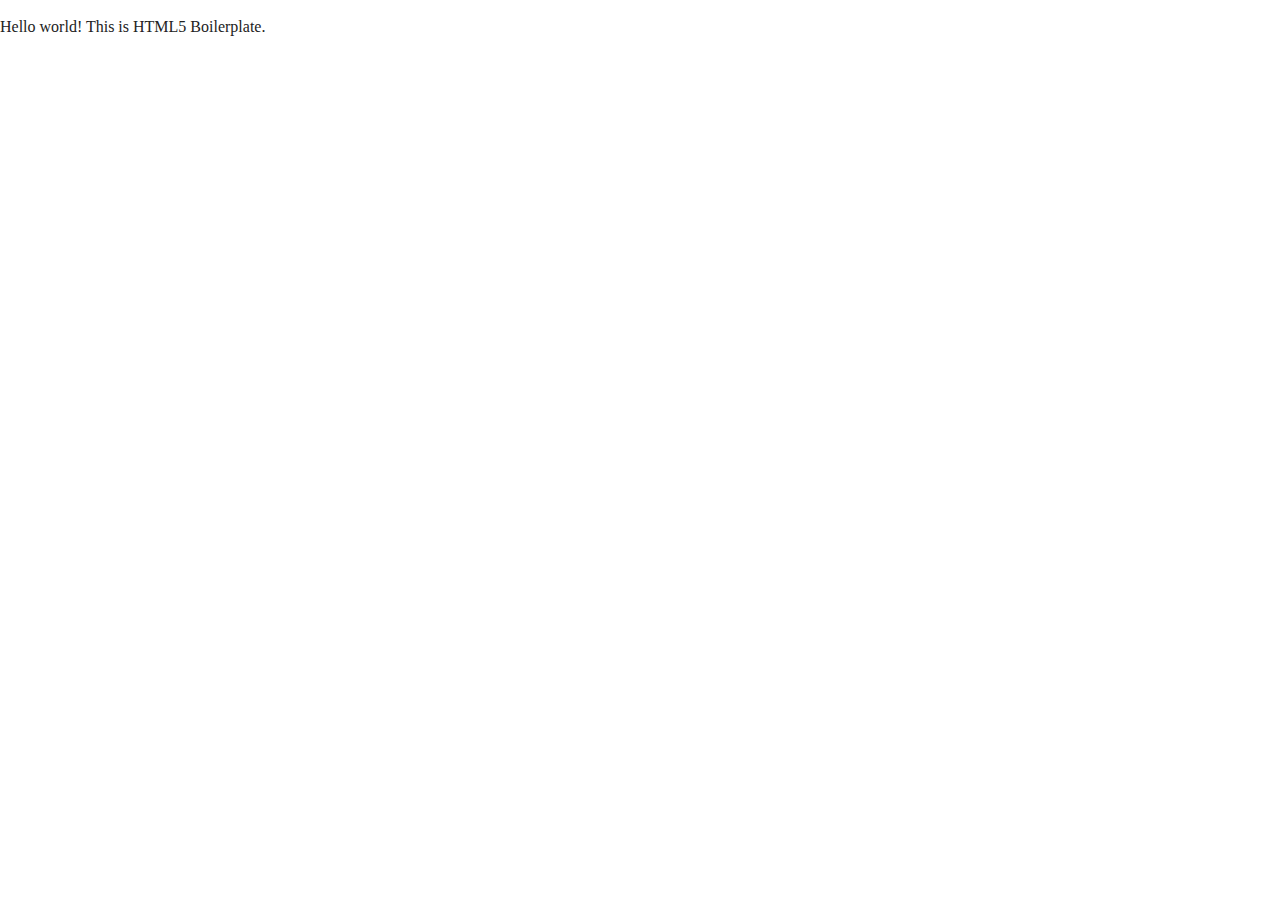
==== about/index.html @ e1f79174 "initial commit" ====
<!doctype html>
<html class="no-js" lang="">

<head>
  <meta charset="utf-8">
  <title></title>
  <meta name="description" content="">
  <meta name="viewport" content="width=device-width, initial-scale=1">

  <meta property="og:title" content="">
  <meta property="og:type" content="">
  <meta property="og:url" content="">
  <meta property="og:image" content="">

  <link rel="manifest" href="site.webmanifest">
  <link rel="apple-touch-icon" href="icon.png">
  <!-- Place favicon.ico in the root directory -->

  <link rel="stylesheet" href="../css/normalize.css">
  <link rel="stylesheet" href="../css/main.css">

  <meta name="theme-color" content="#fafafa">
</head>

<body>

  <!-- Add your site or application content here -->
  <p>Hello world! This is HTML5 Boilerplate.</p>
  <script src="js/vendor/modernizr-3.11.2.min.js"></script>
  <script src="js/plugins.js"></script>
  <script src="js/main.js"></script>

  <!-- Google Analytics: change UA-XXXXX-Y to be your site's ID. -->
  <script>
    window.ga = function () { ga.q.push(arguments) }; ga.q = []; ga.l = +new Date;
    ga('create', 'UA-XXXXX-Y', 'auto'); ga('set', 'anonymizeIp', true); ga('set', 'transport', 'beacon'); ga('send', 'pageview')
  </script>
  <script src="https://www.google-analytics.com/analytics.js" async></script>
</body>

</html>
---- css/main.css ----
/*! HTML5 Boilerplate v8.0.0 | MIT License | https://html5boilerplate.com/ */

/* main.css 2.1.0 | MIT License | https://github.com/h5bp/main.css#readme */
/*
 * What follows is the result of much research on cross-browser styling.
 * Credit left inline and big thanks to Nicolas Gallagher, Jonathan Neal,
 * Kroc Camen, and the H5BP dev community and team.
 */

/* ==========================================================================
   Base styles: opinionated defaults
   ========================================================================== */

html {
  color: #222;
  font-size: 1em;
  line-height: 1.4;
}

/*
 * Remove text-shadow in selection highlight:
 * https://twitter.com/miketaylr/status/12228805301
 *
 * Vendor-prefixed and regular ::selection selectors cannot be combined:
 * https://stackoverflow.com/a/16982510/7133471
 *
 * Customize the background color to match your design.
 */

::-moz-selection {
  background: #b3d4fc;
  text-shadow: none;
}

::selection {
  background: #b3d4fc;
  text-shadow: none;
}

/*
 * A better looking default horizontal rule
 */

hr {
  display: block;
  height: 1px;
  border: 0;
  border-top: 1px solid #ccc;
  margin: 1em 0;
  padding: 0;
}

/*
 * Remove the gap between audio, canvas, iframes,
 * images, videos and the bottom of their containers:
 * https://github.com/h5bp/html5-boilerplate/issues/440
 */

audio,
canvas,
iframe,
img,
svg,
video {
  vertical-align: middle;
}

/*
 * Remove default fieldset styles.
 */

fieldset {
  border: 0;
  margin: 0;
  padding: 0;
}

/*
 * Allow only vertical resizing of textareas.
 */

textarea {
  resize: vertical;
}

/* ==========================================================================
   Author's custom styles
   ========================================================================== */

/* ==========================================================================
   Helper classes
   ========================================================================== */

/*
 * Hide visually and from screen readers
 */

.hidden,
[hidden] {
  display: none !important;
}

/*
 * Hide only visually, but have it available for screen readers:
 * https://snook.ca/archives/html_and_css/hiding-content-for-accessibility
 *
 * 1. For long content, line feeds are not interpreted as spaces and small width
 *    causes content to wrap 1 word per line:
 *    https://medium.com/@jessebeach/beware-smushed-off-screen-accessible-text-5952a4c2cbfe
 */

.sr-only {
  border: 0;
  clip: rect(0, 0, 0, 0);
  height: 1px;
  margin: -1px;
  overflow: hidden;
  padding: 0;
  position: absolute;
  white-space: nowrap;
  width: 1px;
  /* 1 */
}

/*
 * Extends the .sr-only class to allow the element
 * to be focusable when navigated to via the keyboard:
 * https://www.drupal.org/node/897638
 */

.sr-only.focusable:active,
.sr-only.focusable:focus {
  clip: auto;
  height: auto;
  margin: 0;
  overflow: visible;
  position: static;
  white-space: inherit;
  width: auto;
}

/*
 * Hide visually and from screen readers, but maintain layout
 */

.invisible {
  visibility: hidden;
}

/*
 * Clearfix: contain floats
 *
 * For modern browsers
 * 1. The space content is one way to avoid an Opera bug when the
 *    `contenteditable` attribute is included anywhere else in the document.
 *    Otherwise it causes space to appear at the top and bottom of elements
 *    that receive the `clearfix` class.
 * 2. The use of `table` rather than `block` is only necessary if using
 *    `:before` to contain the top-margins of child elements.
 */

.clearfix::before,
.clearfix::after {
  content: " ";
  display: table;
}

.clearfix::after {
  clear: both;
}

/* ==========================================================================
   EXAMPLE Media Queries for Responsive Design.
   These examples override the primary ('mobile first') styles.
   Modify as content requires.
   ========================================================================== */

@media only screen and (min-width: 35em) {
  /* Style adjustments for viewports that meet the condition */
}

@media print,
  (-webkit-min-device-pixel-ratio: 1.25),
  (min-resolution: 1.25dppx),
  (min-resolution: 120dpi) {
  /* Style adjustments for high resolution devices */
}

/* ==========================================================================
   Print styles.
   Inlined to avoid the additional HTTP request:
   https://www.phpied.com/delay-loading-your-print-css/
   ========================================================================== */

@media print {
  *,
  *::before,
  *::after {
    background: #fff !important;
    color: #000 !important;
    /* Black prints faster */
    box-shadow: none !important;
    text-shadow: none !important;
  }

  a,
  a:visited {
    text-decoration: underline;
  }

  a[href]::after {
    content: " (" attr(href) ")";
  }

  abbr[title]::after {
    content: " (" attr(title) ")";
  }

  /*
   * Don't show links that are fragment identifiers,
   * or use the `javascript:` pseudo protocol
   */
  a[href^="#"]::after,
  a[href^="javascript:"]::after {
    content: "";
  }

  pre {
    white-space: pre-wrap !important;
  }

  pre,
  blockquote {
    border: 1px solid #999;
    page-break-inside: avoid;
  }

  /*
   * Printing Tables:
   * https://web.archive.org/web/20180815150934/http://css-discuss.incutio.com/wiki/Printing_Tables
   */
  thead {
    display: table-header-group;
  }

  tr,
  img {
    page-break-inside: avoid;
  }

  p,
  h2,
  h3 {
    orphans: 3;
    widows: 3;
  }

  h2,
  h3 {
    page-break-after: avoid;
  }
}
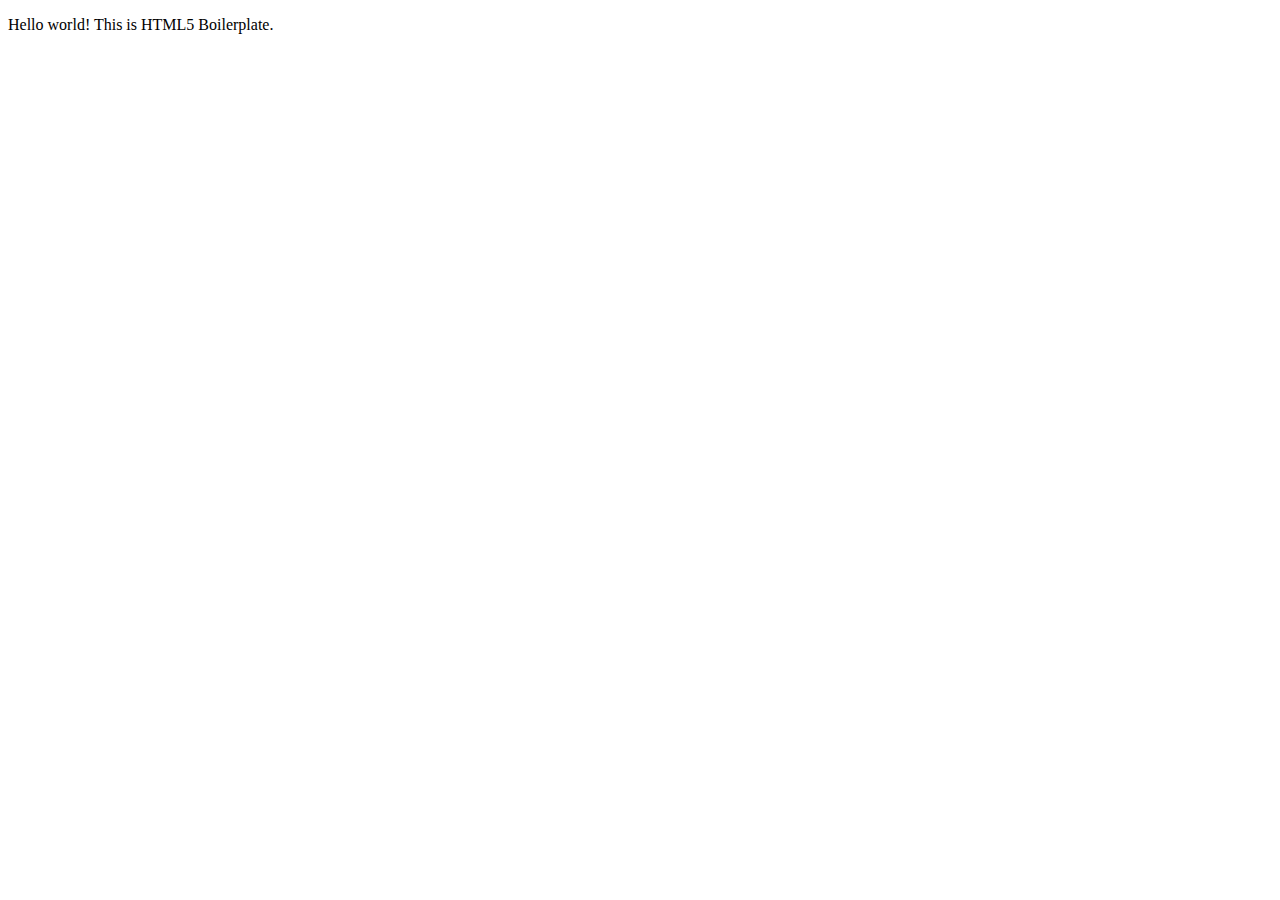
==== commit 4d5b9ed2: "added header and footer html" ====
--- a/about/index.html
+++ b/about/index.html
@@ -16,8 +16,8 @@
   <link rel="apple-touch-icon" href="icon.png">
   <!-- Place favicon.ico in the root directory -->
 
-  <link rel="stylesheet" href="../css/normalize.css">
-  <link rel="stylesheet" href="../css/main.css">
+  <link rel="stylesheet" href="css/normalize.css">
+  <link rel="stylesheet" href="css/main.css">
 
   <meta name="theme-color" content="#fafafa">
 </head>
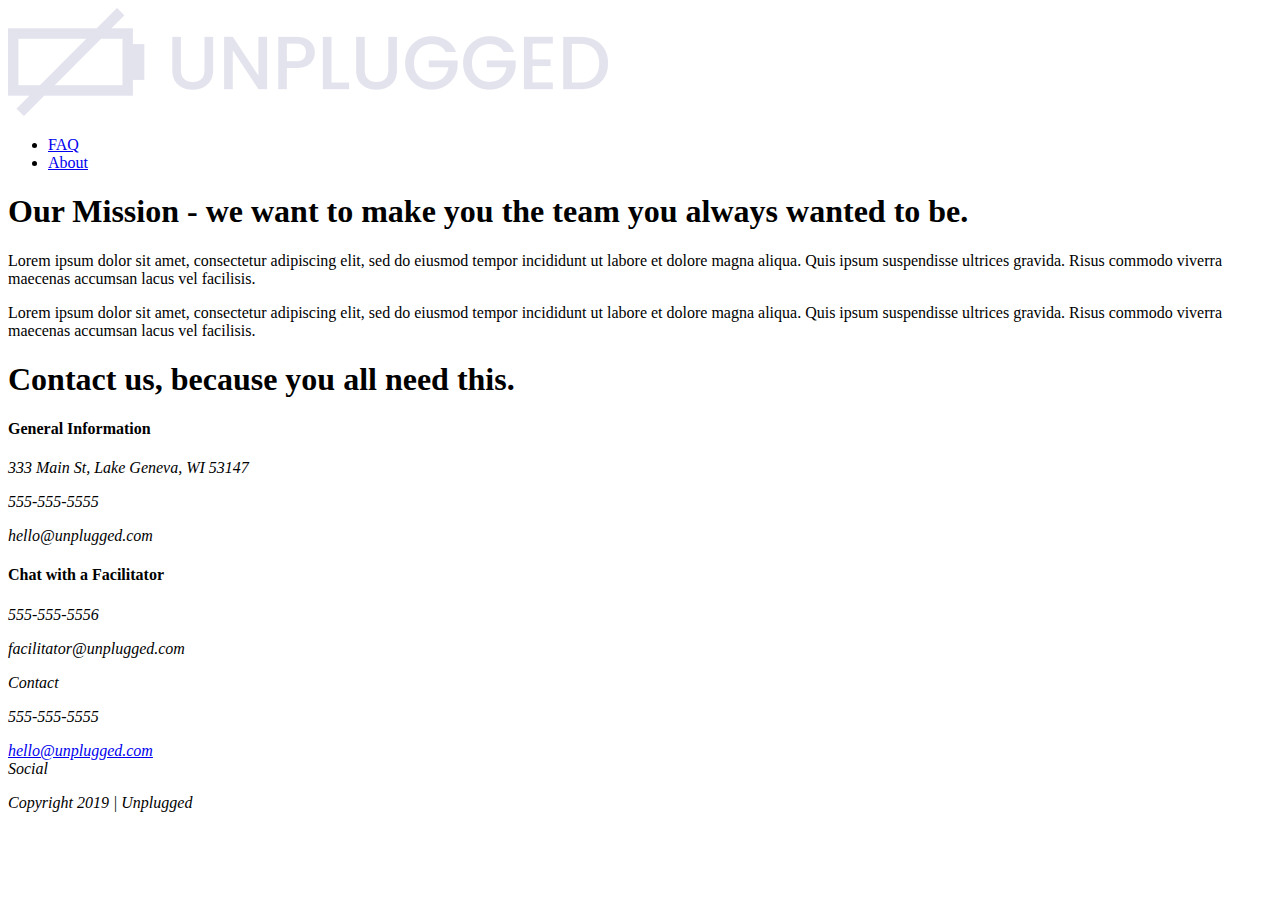
==== commit 5947362f: "added about page html text" ====
--- a/about/index.html
+++ b/about/index.html
@@ -3,7 +3,7 @@
 
 <head>
   <meta charset="utf-8">
-  <title></title>
+  <title>About</title>
   <meta name="description" content="">
   <meta name="viewport" content="width=device-width, initial-scale=1">
 
@@ -23,9 +23,102 @@
 </head>
 
 <body>
+  <header>
+    <div class="content-wrapper">
+      <a href="#"><img src="../img/unpluggedlogo.png" alt="unplugged logo"></a>
+      <div class="header-divider"></div>
+      <nav>
+        <ul>
+          <li><a href="../faq/index.html" target="_blank">FAQ</a></li>
+          <li><a href="about/index.html" target="_blank">About</a></li>
+        </ul>
+      </nav>
+    </div>
+  </header>
 
-  <!-- Add your site or application content here -->
-  <p>Hello world! This is HTML5 Boilerplate.</p>
+<main>
+  <section class="mission">
+    <div class="content-wrapper">
+      <h1>Our Mission - we want to make you the team you always wanted to be.</h1>
+      <div class="mission-content">
+        <p>Lorem ipsum dolor sit amet, consectetur adipiscing elit, sed do eiusmod tempor incididunt ut labore et dolore magna aliqua. Quis ipsum suspendisse ultrices gravida. Risus commodo viverra maecenas accumsan lacus vel facilisis.</p>
+        <p>Lorem ipsum dolor sit amet, consectetur adipiscing elit, sed do eiusmod tempor incididunt ut labore et dolore magna aliqua. Quis ipsum suspendisse ultrices gravida. Risus commodo viverra maecenas accumsan lacus vel facilisis.</p>
+      </div>
+    </div>
+  </section>
+
+  <section class="map">
+    <figure>
+    </figure>
+  </section>
+
+  <section class="contact-section">
+    <div class="content-wrapper">
+      <h1>Contact us, because you all need this.</h1>
+      <div class="contact-column">
+        <h4>General Information</h4>
+        <address>
+          <p>333 Main St, Lake Geneva, WI 53147</p>
+          <p>555-555-5555</p>
+          <p>hello@unplugged.com</p>
+        </address>
+      </div>
+      <div class="contact-column">
+        <h4>Chat with a Facilitator</h4>
+        <address>
+          <p>555-555-5556</p>
+          <p>facilitator@unplugged.com</p>
+        </address>  
+      </div>
+    </div>
+  </section>
+
+
+
+
+
+
+
+
+</main>
+
+
+
+
+
+  <footer>
+    <div class="content-wrapper">
+      <div class="footer-content">
+        <div class="contact">
+          <i>Contact</id="">
+          <address>
+            <p>555-555-5555</p>
+            <a href = "mailto: hello@unplugged.com">hello@unplugged.com</a>
+          </address>
+        </div>
+      </div>
+        <div class="social">
+          <i>Social</i>
+          <div class="social-icons">
+            <p><a href="https://www.facebook.com/" target="_blank"></a></p>
+            <p><a href="https://www.twitter.com/" target="_blank"></a></p>
+            <p><a href="https://www.instagram.com/" target="_blank"></a></p>
+              <!-- other social links here -->
+          </div>
+        </div> <!-- footer content ends -->
+      </div> <!-- footer content-wrapper ends -->
+
+      <div class="copyright">
+        <p>Copyright 2019 &#124; Unplugged</p>
+      </div>
+  </footer>
+
+
+
+
+
+
+
   <script src="js/vendor/modernizr-3.11.2.min.js"></script>
   <script src="js/plugins.js"></script>
   <script src="js/main.js"></script>
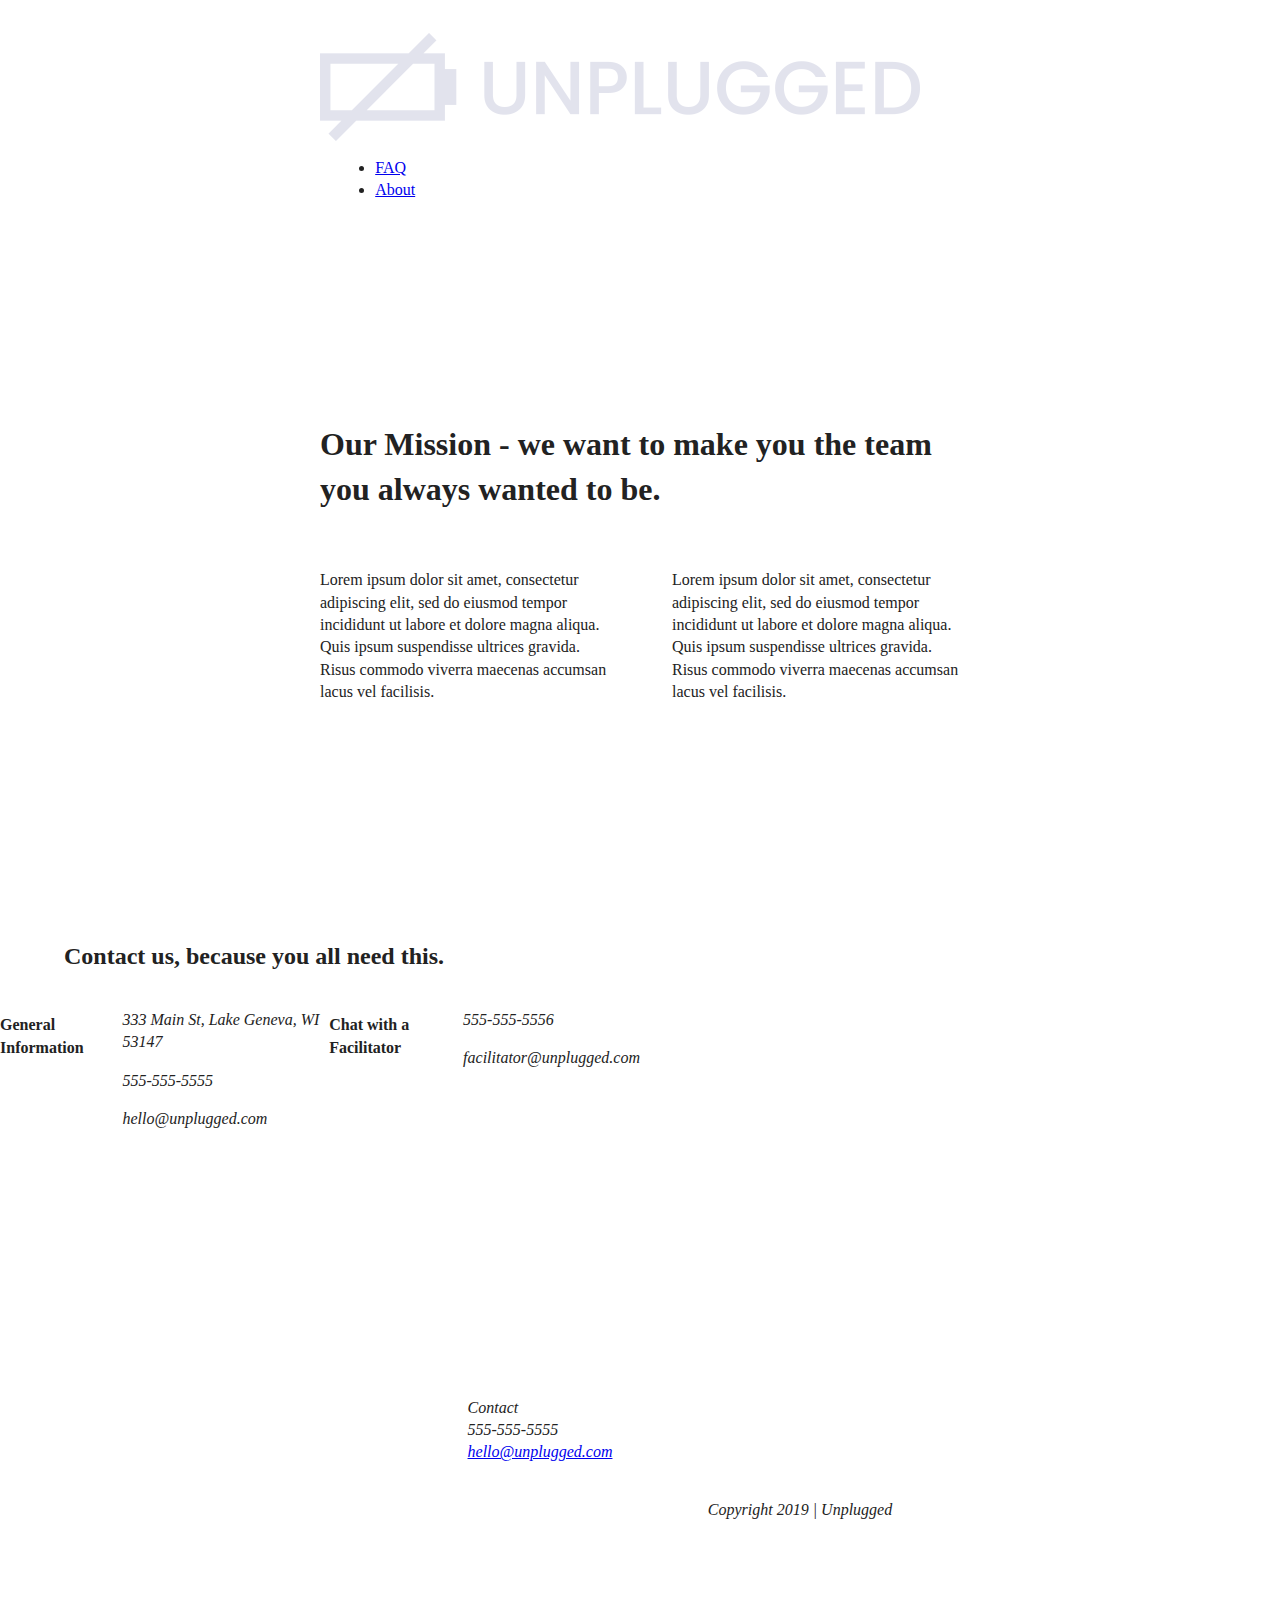
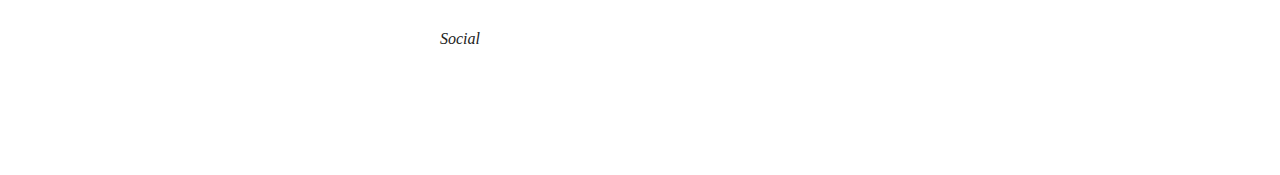
==== commit 8d691911: "finished css for mobile and tablet" ====
--- a/about/index.html
+++ b/about/index.html
@@ -16,8 +16,8 @@
   <link rel="apple-touch-icon" href="icon.png">
   <!-- Place favicon.ico in the root directory -->
 
-  <link rel="stylesheet" href="css/normalize.css">
-  <link rel="stylesheet" href="css/main.css">
+  <link rel="stylesheet" href="../css/normalize.css">
+  <link rel="stylesheet" href="../css/main.css">
 
   <meta name="theme-color" content="#fafafa">
 </head>
@@ -54,21 +54,19 @@
 
   <section class="contact-section">
     <div class="content-wrapper">
-      <h1>Contact us, because you all need this.</h1>
-      <div class="contact-column">
+      <h2>Contact us, because you all need this.</h2>
+      <div class="contact-content">
         <h4>General Information</h4>
         <address>
           <p>333 Main St, Lake Geneva, WI 53147</p>
           <p>555-555-5555</p>
           <p>hello@unplugged.com</p>
         </address>
-      </div>
-      <div class="contact-column">
         <h4>Chat with a Facilitator</h4>
         <address>
           <p>555-555-5556</p>
           <p>facilitator@unplugged.com</p>
-        </address>  
+        </address>
       </div>
     </div>
   </section>
--- a/css/main.css
+++ b/css/main.css
@@ -0,0 +1,587 @@
+/*! HTML5 Boilerplate v8.0.0 | MIT License | https://html5boilerplate.com/ */
+
+/* main.css 2.1.0 | MIT License | https://github.com/h5bp/main.css#readme */
+/*
+ * What follows is the result of much research on cross-browser styling.
+ * Credit left inline and big thanks to Nicolas Gallagher, Jonathan Neal,
+ * Kroc Camen, and the H5BP dev community and team.
+ */
+
+/* ==========================================================================
+   Base styles: opinionated defaults
+   ========================================================================== */
+
+html {
+  color: #222;
+  font-size: 1em;
+  line-height: 1.4;
+}
+
+/*
+ * Remove text-shadow in selection highlight:
+ * https://twitter.com/miketaylr/status/12228805301
+ *
+ * Vendor-prefixed and regular ::selection selectors cannot be combined:
+ * https://stackoverflow.com/a/16982510/7133471
+ *
+ * Customize the background color to match your design.
+ */
+
+::-moz-selection {
+  background: #b3d4fc;
+  text-shadow: none;
+}
+
+::selection {
+  background: #b3d4fc;
+  text-shadow: none;
+}
+
+/*
+ * A better looking default horizontal rule
+ */
+
+hr {
+  display: block;
+  height: 1px;
+  border: 0;
+  border-top: 1px solid #ccc;
+  margin: 1em 0;
+  padding: 0;
+}
+
+/*
+ * Remove the gap between audio, canvas, iframes,
+ * images, videos and the bottom of their containers:
+ * https://github.com/h5bp/html5-boilerplate/issues/440
+ */
+
+audio,
+canvas,
+iframe,
+img,
+svg,
+video {
+  vertical-align: middle;
+}
+
+/*
+ * Remove default fieldset styles.
+ */
+
+fieldset {
+  border: 0;
+  margin: 0;
+  padding: 0;
+}
+
+/*
+ * Allow only vertical resizing of textareas.
+ */
+
+textarea {
+  resize: vertical;
+}
+
+/* ==========================================================================
+   Author's custom styles
+   ========================================================================== */
+/*---------------------- Base Header and Footer Styles ----------------------*/
+
+header,
+footer {
+  display: flex;
+  justify-content: center;
+  align-items: center;
+  flex-flow: row wrap;
+}
+
+/*---------------------- Header Styles ----------------------*/
+
+header {
+  padding: 15px 0;
+}
+header .content-wrapper {
+  display: flex;
+    justify-content: center;
+    align-items: center;
+    flex-flow: row wrap;
+  width: 60%;
+  margin: 0;
+
+}
+
+.header-divider {
+  width: 100%;
+}
+
+header nav {
+  display: flex;
+    justify-content: space-around;
+    align-items: center;
+    flex-flow: row wrap;
+  width: 60%;
+}
+
+header nav ul {
+  width: 45%;
+
+}
+
+/*---------------------- Footer Styles ----------------------*/
+
+footer .content-wrapper {
+  width: 55%;
+}
+
+.footer-content {
+  display: flex;
+    justify-content: space-between;
+    align-items: center;
+}
+
+footer p {
+  margin: 0;
+}
+
+.contact {
+  display: flex;
+  justify-content: center;
+  align-items: center;
+  padding: 50px 0;
+}
+
+.social {
+  display: flex;
+  justify-content: center;
+  align-items: center;
+}
+
+.social-icons {
+  display: flex;
+    justify-content: space-between;
+    align-items: center;
+padding: 21px 80px 50px 80px;
+
+}
+
+.copyright {
+  display: flex;
+      justify-content: center;
+      align-items: center;
+}
+
+/*----------------------------- Mobile Styles -------------------------------*/
+
+main .content-wrapper {
+
+}
+
+.mission{
+  display: flex;
+      justify-content: center;
+      align-items: center;
+      flex-flow: row wrap;
+    padding: 50px 20px 0 20px;
+}
+
+.hero-area {
+  display: flex;
+      justify-content: center;
+      align-items: center;
+      flex-flow: row wrap;
+}
+
+aside {
+  display: flex;
+      justify-content: center;
+      align-items: center;
+      flex-flow: row wrap;
+}
+
+.form-description {
+  display: flex;
+      justify-content: center;
+      align-items: center;
+      flex-flow: row wrap;
+}
+
+.email-form {
+
+}
+
+.features {
+  display: flex;
+      justify-content: center;
+      align-items: center;
+}
+
+.features article {
+  width: 90%;
+}
+
+.features-and-reviews-header {
+  display: flex;
+      justify-content: center;
+      align-items: center;
+      flex-flow: row wrap;
+}
+
+.features-items {
+  display: flex;
+      justify-content: center;
+      align-items: center;
+      flex-flow: row wrap;
+    padding: 60px 80px 60px 80px;
+}
+
+.fontawesome-icon {
+  padding: 50px 0 40px 0;
+}
+
+.features-item-description {
+  display: flex;
+      justify-content: center;
+      align-items: center;
+      align-content: center;
+      flex-flow: row wrap;
+}
+
+.reviews, .content-wrapper{
+  display: flex;
+      justify-content: center;
+      align-items: center;
+      flex-flow: row wrap;
+}
+
+.reviews h3 {
+  width: 90%;
+}
+
+article .reviews {
+  display: flex;
+  justify-content: center;
+  align-items: center;
+}
+
+.faq {
+  display: flex;
+      justify-content: center;
+      align-items: center;
+      flex-flow: row wrap;
+}
+.content-wrapper {
+  display: flex;
+      justify-content: center;
+      align-items: center;
+      flex-flow: row wrap;
+}
+
+
+
+
+
+/* ==========================================================================
+   Helper classes
+   ========================================================================== */
+
+/*
+ * Hide visually and from screen readers
+ */
+
+.hidden,
+[hidden] {
+  display: none !important;
+}
+
+/*
+ * Hide only visually, but have it available for screen readers:
+ * https://snook.ca/archives/html_and_css/hiding-content-for-accessibility
+ *
+ * 1. For long content, line feeds are not interpreted as spaces and small width
+ *    causes content to wrap 1 word per line:
+ *    https://medium.com/@jessebeach/beware-smushed-off-screen-accessible-text-5952a4c2cbfe
+ */
+
+.sr-only {
+  border: 0;
+  clip: rect(0, 0, 0, 0);
+  height: 1px;
+  margin: -1px;
+  overflow: hidden;
+  padding: 0;
+  position: absolute;
+  white-space: nowrap;
+  width: 1px;
+  /* 1 */
+}
+
+/*
+ * Extends the .sr-only class to allow the element
+ * to be focusable when navigated to via the keyboard:
+ * https://www.drupal.org/node/897638
+ */
+
+.sr-only.focusable:active,
+.sr-only.focusable:focus {
+  clip: auto;
+  height: auto;
+  margin: 0;
+  overflow: visible;
+  position: static;
+  white-space: inherit;
+  width: auto;
+}
+
+/*
+ * Hide visually and from screen readers, but maintain layout
+ */
+
+.invisible {
+  visibility: hidden;
+}
+
+/*
+ * Clearfix: contain floats
+ *
+ * For modern browsers
+ * 1. The space content is one way to avoid an Opera bug when the
+ *    `contenteditable` attribute is included anywhere else in the document.
+ *    Otherwise it causes space to appear at the top and bottom of elements
+ *    that receive the `clearfix` class.
+ * 2. The use of `table` rather than `block` is only necessary if using
+ *    `:before` to contain the top-margins of child elements.
+ */
+
+.clearfix::before,
+.clearfix::after {
+  content: " ";
+  display: table;
+}
+
+.clearfix::after {
+  clear: both;
+}
+
+/* ==========================================================================
+   EXAMPLE Media Queries for Responsive Design.
+   These examples override the primary ('mobile first') styles.
+   Modify as content requires.
+   ========================================================================== */
+
+@media only screen and (min-width: 768px) {
+  /* Tablet styles here  */
+
+  /* General Styles */
+
+  .content-wrapper {
+    max-width: 640px;
+    margin: 100px 0;
+  }
+
+/* Header */
+
+  header {
+    justify-content: space-around;
+    padding: 33px 0;
+  }
+
+  header .content-wrapper {
+    width: 50%;
+    justify-content: space-between;
+  }
+
+
+  header nav {
+    width: 20%;
+  }
+
+  header nav ul {
+    justify-content: space-between;
+}
+
+.header-divider {
+  display: none;
+}
+
+/* Hero Area*/
+
+/* Aside */
+
+aside .content-wrapper {
+  /* Flex-flow????? check against solution code*/
+  margin: 0;
+  display: flex;
+  justify-content: space-around;
+  flex-flow: 2 1;
+}
+
+aside .content-wrapper .form-description,
+aside .content-wrapper .email-form {
+  width: 320px;
+  margin: 40px 0;
+}
+
+/* Features - This is where you stopped 2/26*/
+.features article {
+  display: flex;
+  justify-content: center;
+  align-items: center;
+  flex-flow: column wrap;
+  flex-basis: 50%;
+}
+
+.features .features-item-description {
+  width: 28%;
+}
+
+/* Reviews */
+.reviews article {
+  display: flex;
+  justify-content: space-between;
+}
+
+.reviews article div {
+  width: 320px;
+}
+
+/* =======================================================================
+  Footer
+  ======================================================================*/
+footer .content-wrapper {
+  width: 320px;
+  margin: 100px 0;
+}
+
+.footer-content {
+  display: flex;
+  justify-content: space-between;
+  align-items: center;
+}
+
+footer .contact {
+  margin-bottom: 90px;
+}
+
+footer .copyright {
+  width: 200px;
+}
+
+/* =======================================================================
+  About Page
+  ======================================================================*/
+.mission-content {
+  display: flex;
+  justify-content: space-between;
+  align-items: center;
+  padding-top: 20px;
+}
+
+.mission-content p {
+  width: 45%;
+}
+
+.contact-section .content-wrapper h2 {
+  width: 80%;
+}
+
+.contact-content {
+  display: flex;
+  justify-content: space-between;
+  align-items: flex-start;
+}
+
+
+/* =======================================================================
+  FAQ Page
+  ======================================================================*/
+.faq-content {
+  flex-basis: 45%;
+}
+
+
+@media only screen and (min-width: 1200px) {
+  /* Desktop styles here  */
+}
+
+@media print,
+  (-webkit-min-device-pixel-ratio: 1.25),
+  (min-resolution: 1.25dppx),
+  (min-resolution: 120dpi) {
+  /* Style adjustments for high resolution devices */
+}
+
+/* ==========================================================================
+   Print styles.
+   Inlined to avoid the additional HTTP request:
+   https://www.phpied.com/delay-loading-your-print-css/
+   ========================================================================== */
+
+@media print {
+  *,
+  *::before,
+  *::after {
+    background: #fff !important;
+    color: #000 !important;
+    /* Black prints faster */
+    box-shadow: none !important;
+    text-shadow: none !important;
+  }
+
+  a,
+  a:visited {
+    text-decoration: underline;
+  }
+
+  a[href]::after {
+    content: " (" attr(href) ")";
+  }
+
+  abbr[title]::after {
+    content: " (" attr(title) ")";
+  }
+
+  /*
+   * Don't show links that are fragment identifiers,
+   * or use the `javascript:` pseudo protocol
+   */
+  a[href^="#"]::after,
+  a[href^="javascript:"]::after {
+    content: "";
+  }
+
+  pre {
+    white-space: pre-wrap !important;
+  }
+
+  pre,
+  blockquote {
+    border: 1px solid #999;
+    page-break-inside: avoid;
+  }
+
+  /*
+   * Printing Tables:
+   * https://web.archive.org/web/20180815150934/http://css-discuss.incutio.com/wiki/Printing_Tables
+   */
+  thead {
+    display: table-header-group;
+  }
+
+  tr,
+  img {
+    page-break-inside: avoid;
+  }
+
+  p,
+  h2,
+  h3 {
+    orphans: 3;
+    widows: 3;
+  }
+
+  h2,
+  h3 {
+    page-break-after: avoid;
+  }
+}
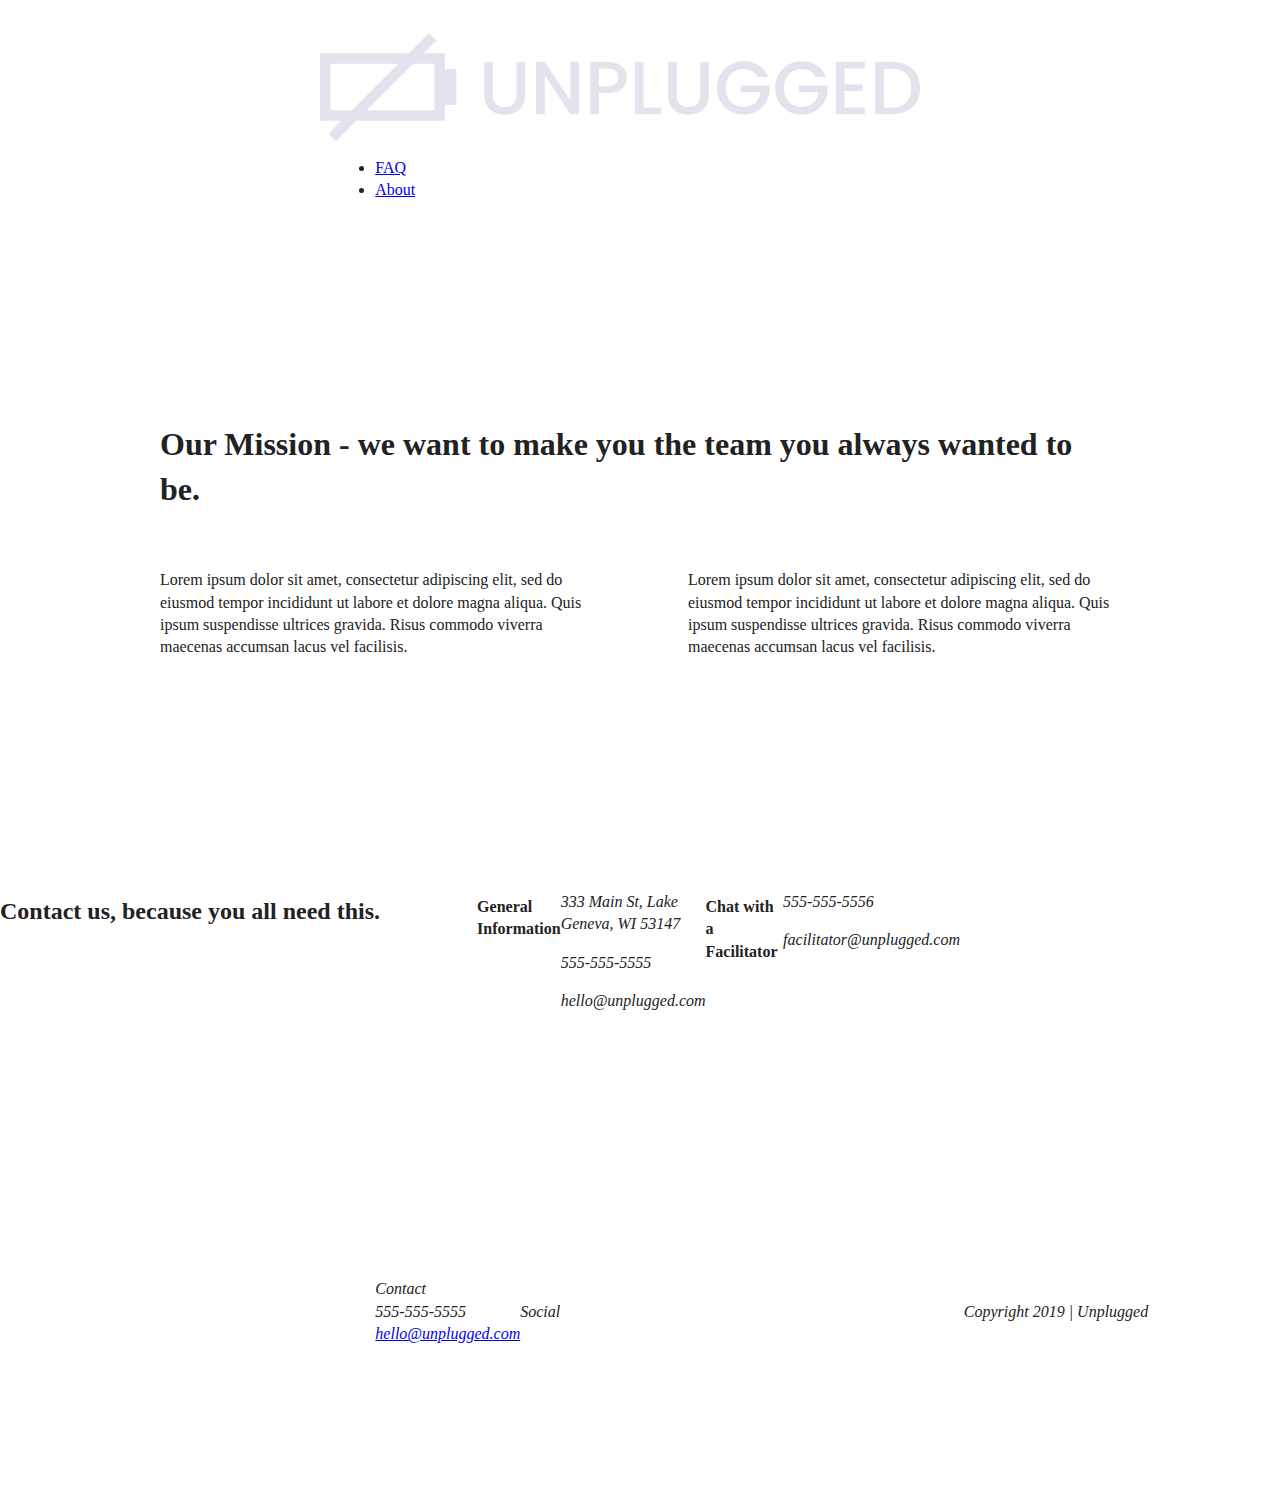
==== commit 84772bbc: "finished desktop css" ====
--- a/about/index.html
+++ b/about/index.html
@@ -54,8 +54,8 @@
 
   <section class="contact-section">
     <div class="content-wrapper">
-      <h2>Contact us, because you all need this.</h2>
       <div class="contact-content">
+        <h2>Contact us, because you all need this.</h2>
         <h4>General Information</h4>
         <address>
           <p>333 Main St, Lake Geneva, WI 53147</p>
--- a/css/main.css
+++ b/css/main.css
@@ -449,7 +449,7 @@
   Footer
   ======================================================================*/
 footer .content-wrapper {
-  width: 320px;
+  width: 65%;
   margin: 100px 0;
 }
 
@@ -460,11 +460,11 @@
 }
 
 footer .contact {
-  margin-bottom: 90px;
+  margin-bottom: 0px;
 }
 
 footer .copyright {
-  width: 200px;
+  width: 100%;
 }
 
 /* =======================================================================
@@ -495,15 +495,87 @@
 /* =======================================================================
   FAQ Page
   ======================================================================*/
-.faq-content {
-  flex-basis: 45%;
-}
-
-
-@media only screen and (min-width: 1200px) {
-  /* Desktop styles here  */
-}
-
+  .faq .content-wrapper {
+    justify-content: space-between;
+  }
+
+  .faq-content {
+    flex-basis: 45%;
+  }
+
+  .faq h2 {
+    width: 100%;
+  }
+
+
+@media only screen and (min-width:1200px) {
+/* ============================================================================
+Desktop Styles
+============================================================================= */
+.content-wrapper {
+  max-width: 960px;
+}
+
+/*  Hero Area */
+.hero-area h1 {
+  width: 56%;
+}
+
+/*  Aside  */
+aside .content-wrapper {
+  justify-content: space-between;
+}
+
+aside .content-wrapper .form-description,
+aside .content-wrapper .email-form {
+  width: 27%;
+}
+
+
+/*  Features  */
+.features h2 {
+  width: 73%;
+}
+
+.features article {
+  flex-basis: 33%;
+}
+
+/*  Reviews  */
+.reviews article div {
+  width: 50%;
+}
+
+/* ===========================================================================
+About Page
+============================================================================== */
+.mission h2,
+.contact-section .content-wrapper h2 {
+  width: 100%;
+}
+
+/* ===========================================================================
+FAQ Page
+============================================================================== */
+.faq h2 {
+  width: 100%;
+}
+
+
+
+
+
+
+
+
+
+
+
+
+
+
+
+}
 @media print,
   (-webkit-min-device-pixel-ratio: 1.25),
   (min-resolution: 1.25dppx),
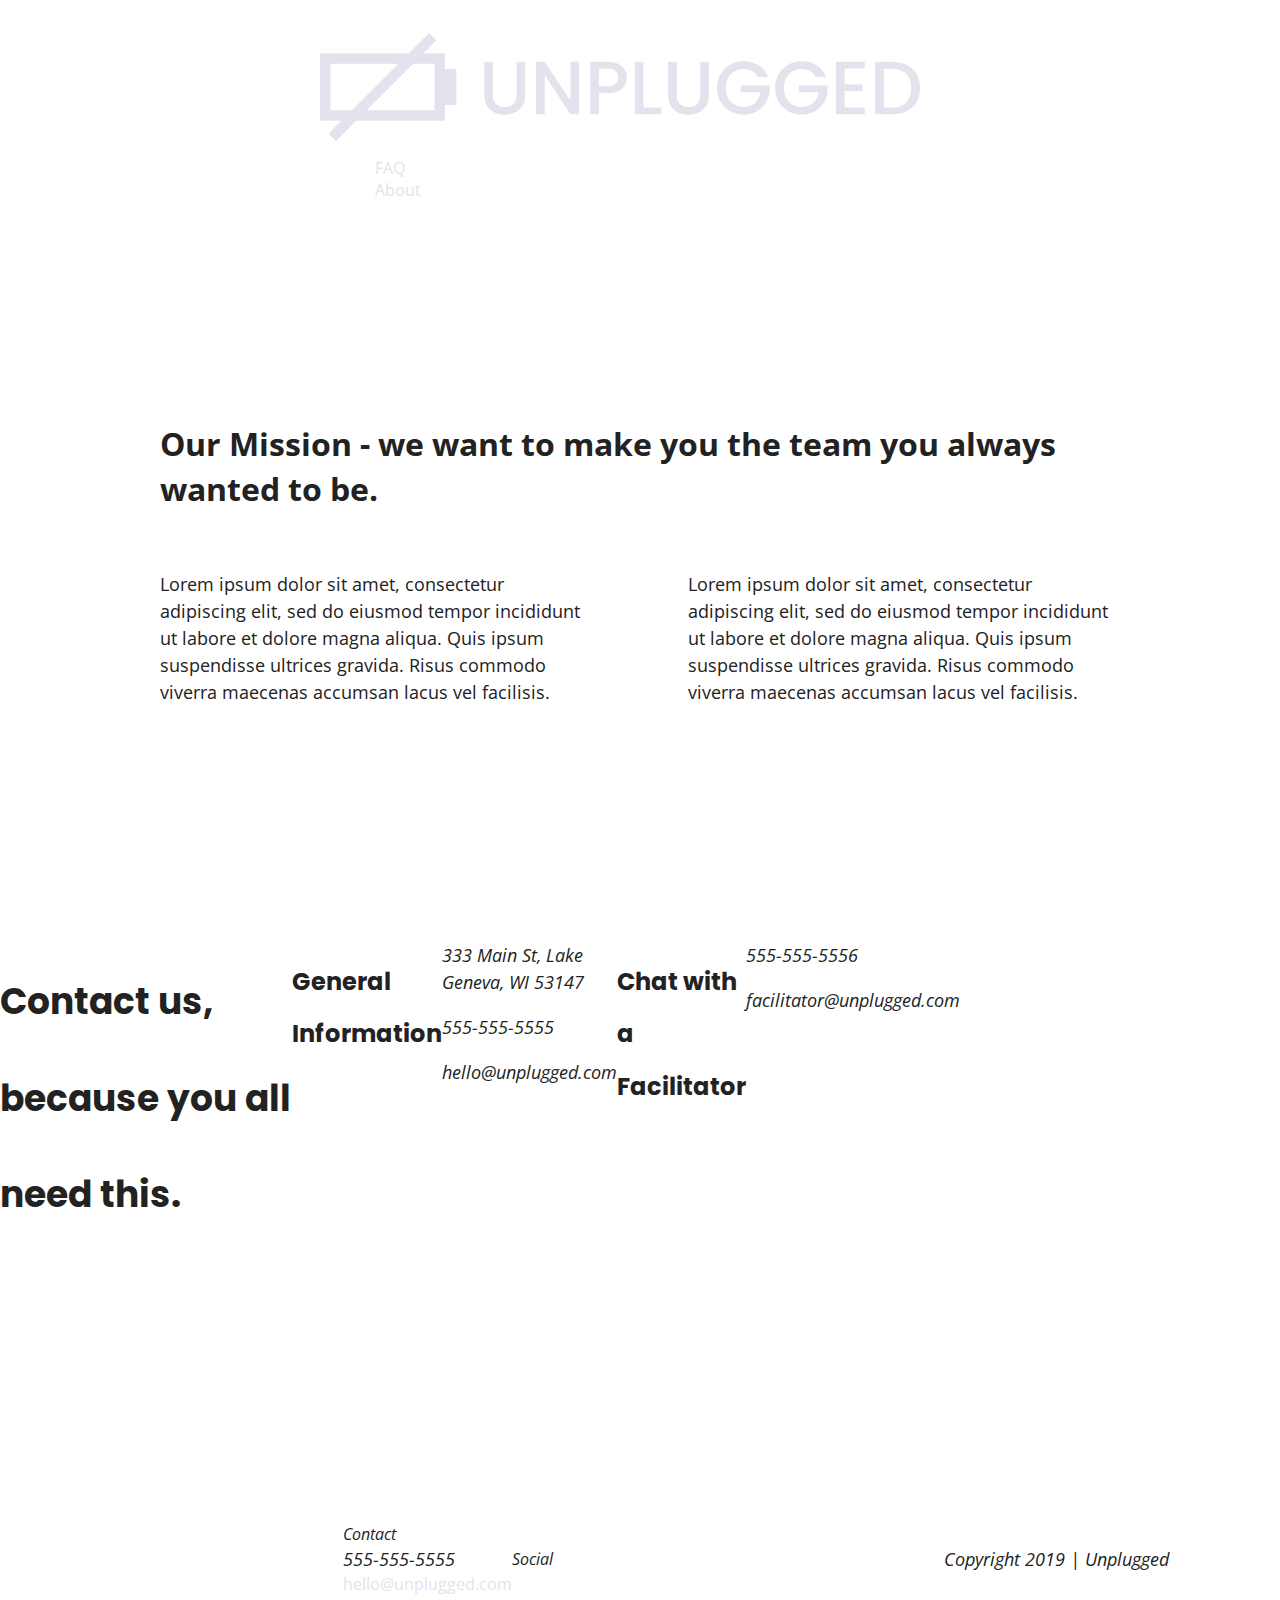
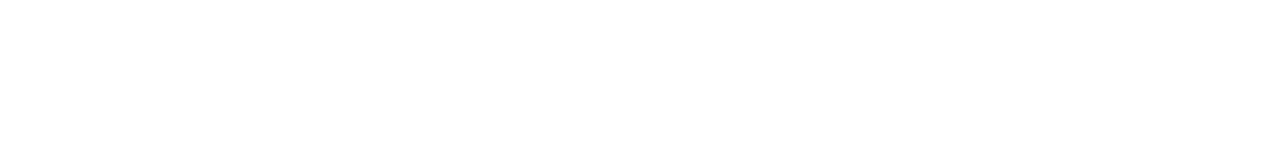
==== commit 1380e471: "added global text styles to css" ====
--- a/about/index.html
+++ b/about/index.html
@@ -14,6 +14,9 @@
 
   <link rel="manifest" href="site.webmanifest">
   <link rel="apple-touch-icon" href="icon.png">
+
+  <!-- Google Fonts -->
+  <link href="https://fonts.googleapis.com/css?family=Open+Sans:400,700|Poppins:500,700" rel="stylesheet">
   <!-- Place favicon.ico in the root directory -->
 
   <link rel="stylesheet" href="../css/normalize.css">
--- a/css/main.css
+++ b/css/main.css
@@ -86,6 +86,63 @@
 /* ==========================================================================
    Author's custom styles
    ========================================================================== */
+/*------------------------- General Styles -------------------------------*/
+  html {
+    font-size: 16px;
+  }
+body {
+  font-family: 'Open Sans', sans-serif;
+  font-size: 1em;
+
+}
+
+ul, ol {
+  list-style-type: none;
+}
+
+a {
+  font-style: normal;
+  color: #e2e3ed;
+  text-decoration: none;
+}
+
+h2 {
+  font-family: 'Poppins', sans-serif;
+  font-size: 2.25em;
+  line-height: 2.68em;
+}
+
+h3, h4 {
+  font-family: 'Poppins', sans-serif;
+  font-size: 1.5em;
+  line-height: 2.18em;
+}
+
+p {
+  font-size: 1.125em;
+  line-height: 1.5em;
+}
+
+img {
+
+}
+
+figure {
+
+}
+
+address {
+
+}
+
+.content-wrapper {
+
+}
+
+
+
+
+
 /*---------------------- Base Header and Footer Styles ----------------------*/
 
 header,
